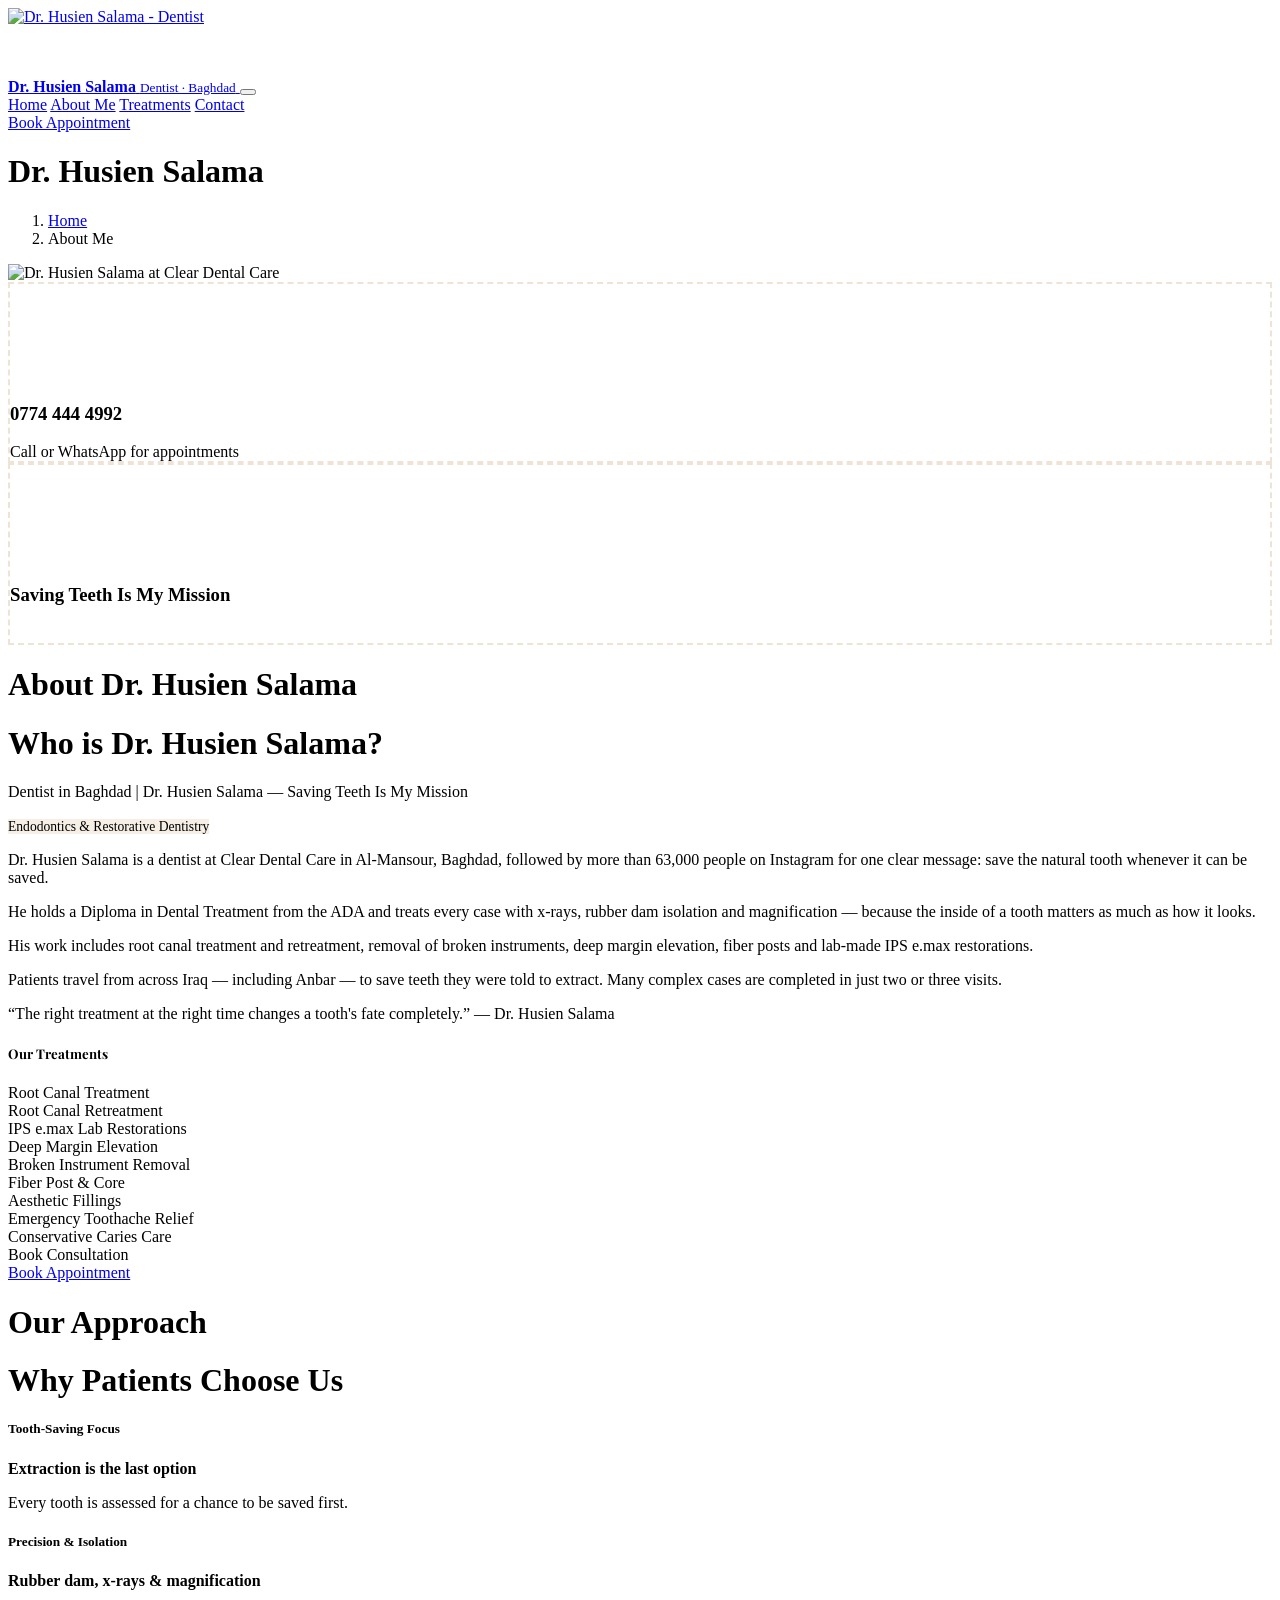
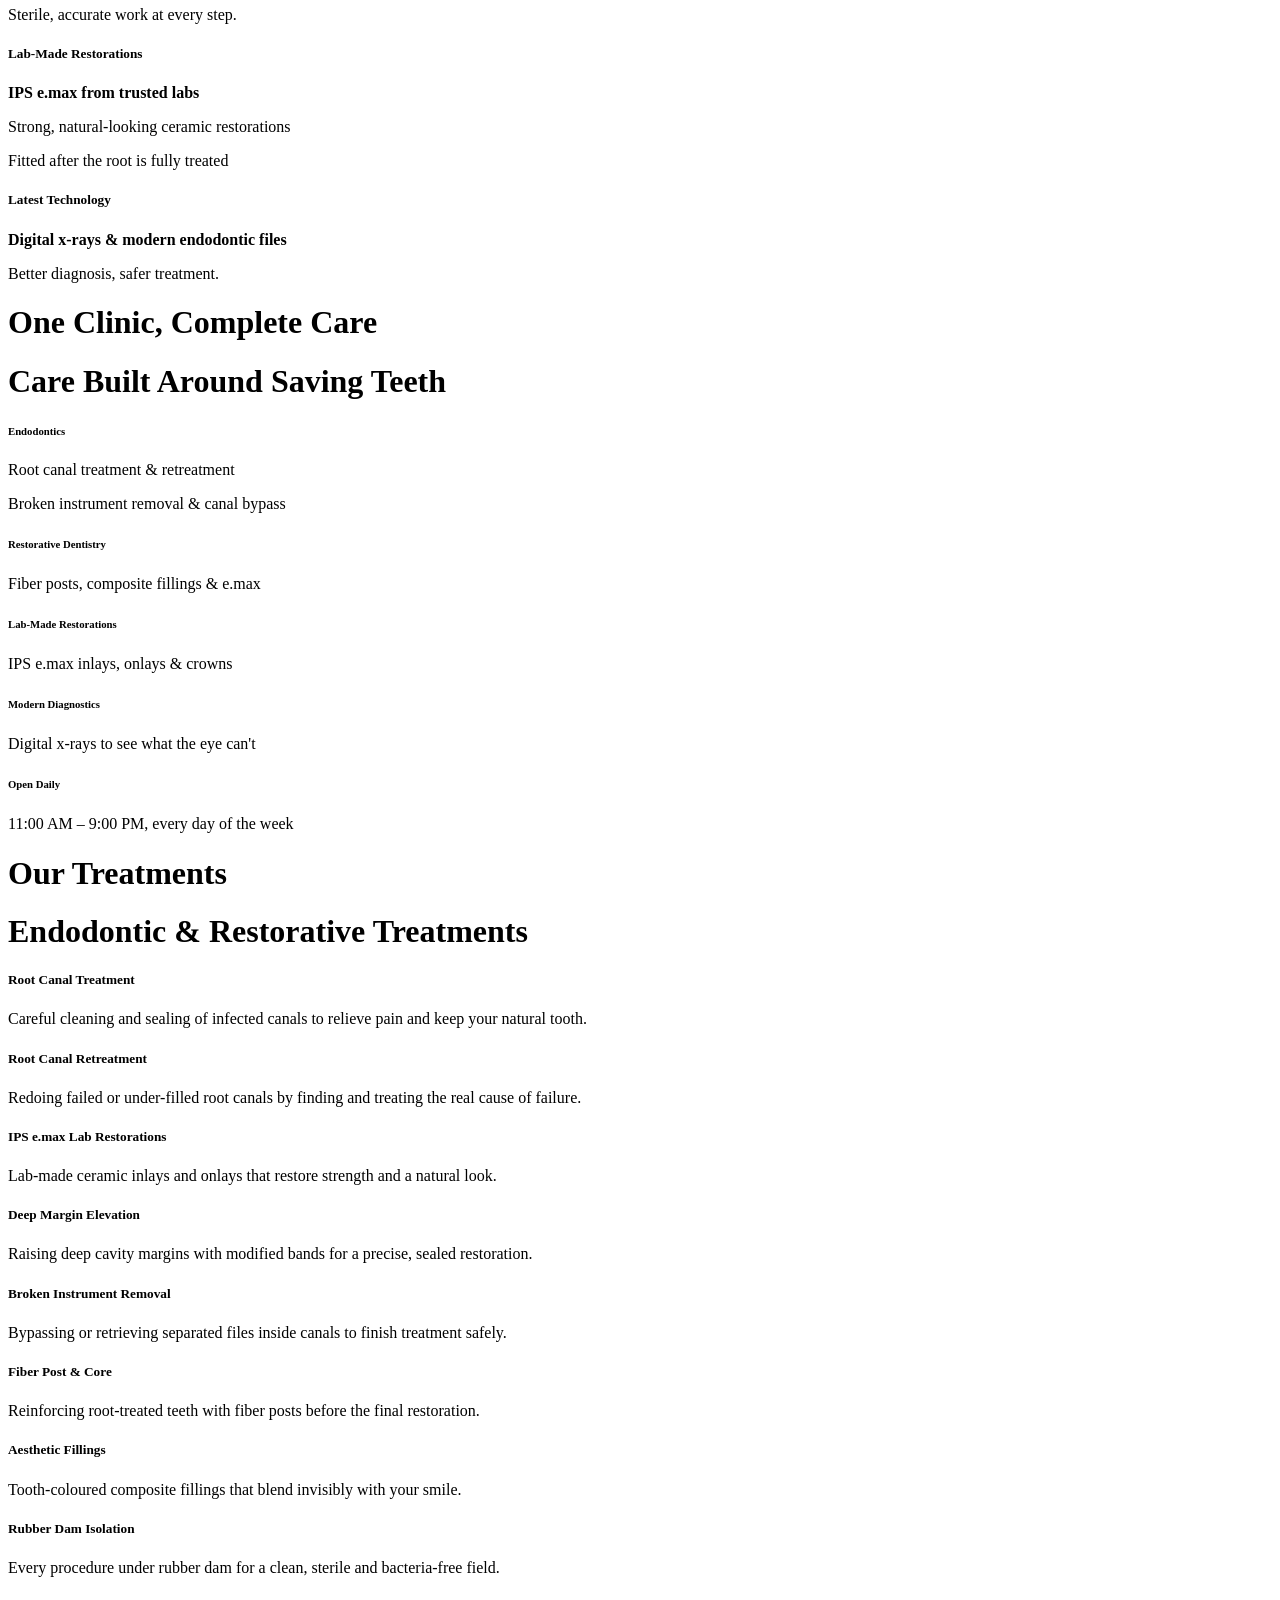
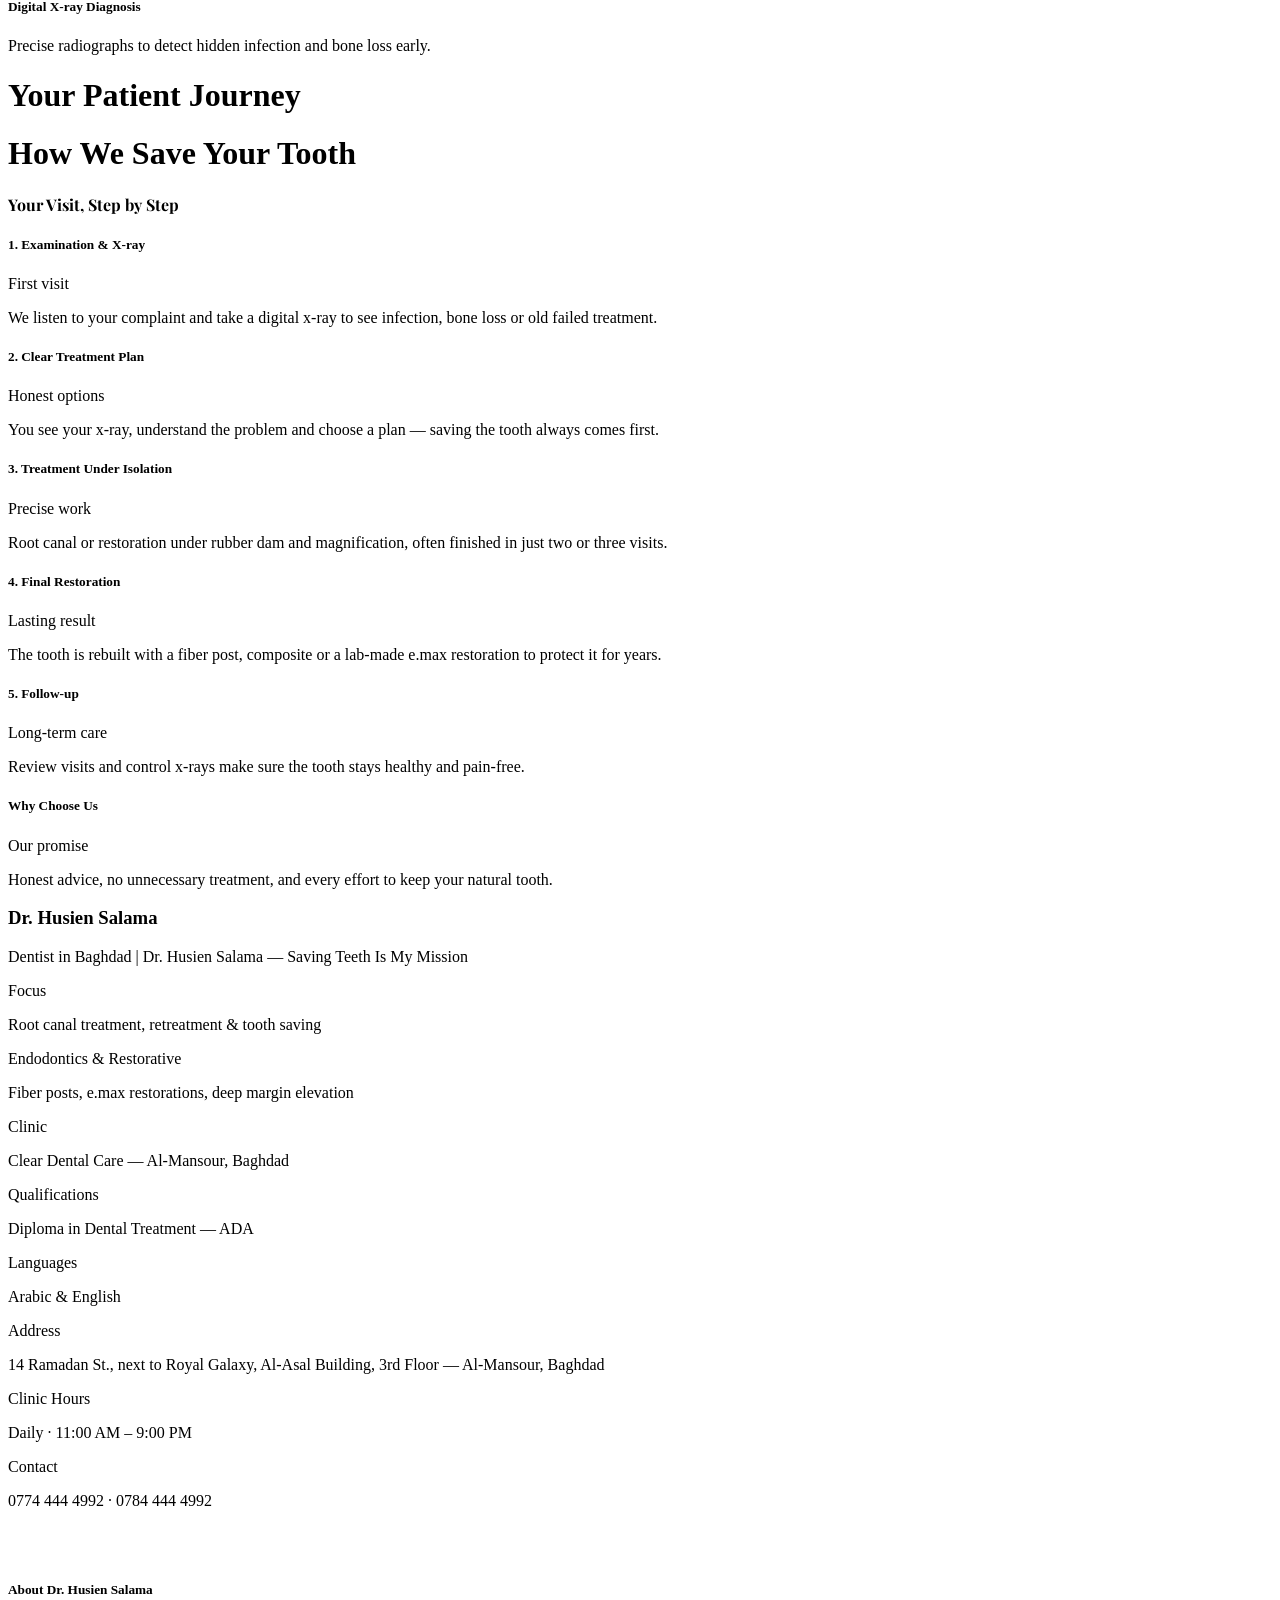
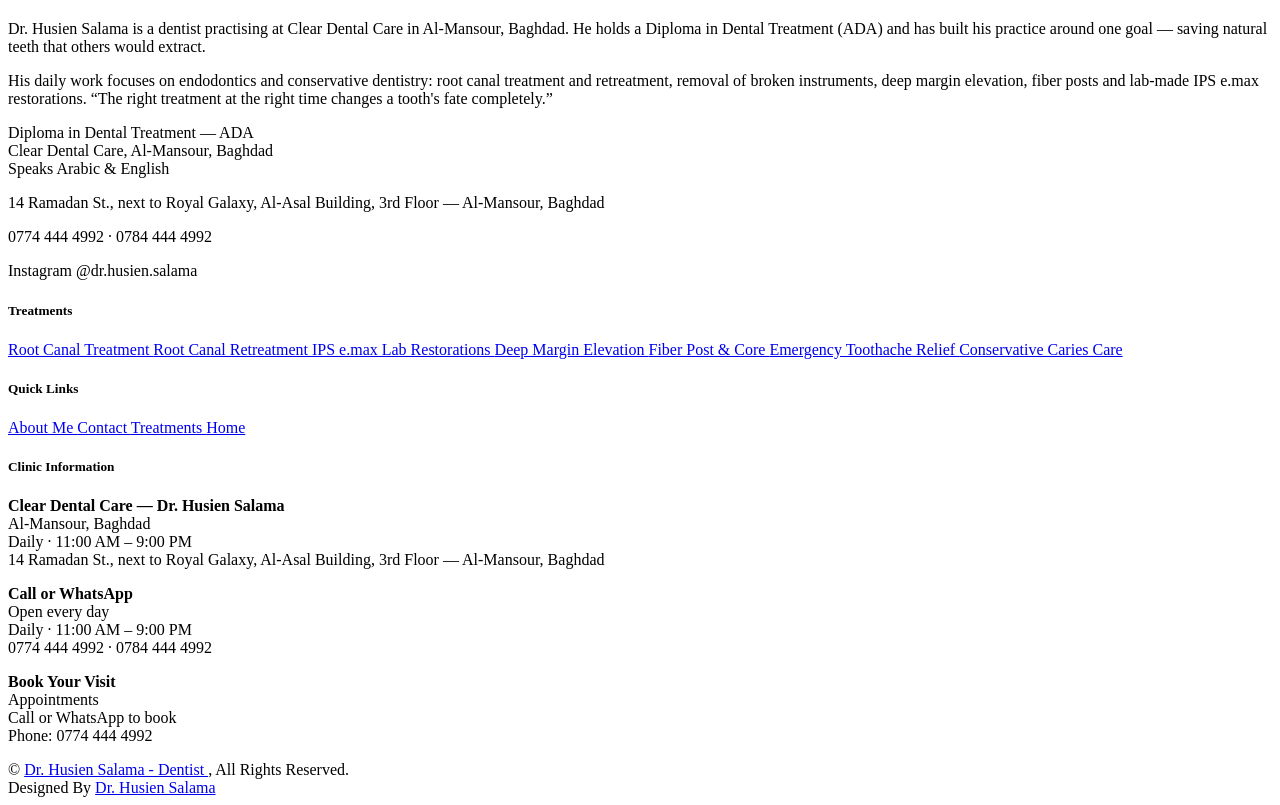
==== src/site/about.html @ 17c9bea0 "Work in progress" ====
<!DOCTYPE html><html lang="en"><head>
    <meta charset="utf-8">
    <title>Dr. Husien Salama | About | Dentist in Baghdad</title>
    <meta content="width=device-width, initial-scale=1.0" name="viewport">
    <meta content="Dr. Husien Salama, dentist Baghdad, root canal treatment, endodontics, root canal retreatment, e.max, deep margin elevation, Al-Mansour, Clear Dental Care" name="keywords">
    <meta content="Dr. Husien Salama is a dentist in Al-Mansour, Baghdad, focused on saving natural teeth with root canal treatment, retreatment and lab-made restorations." name="description">

    <link href="/site-icon.png" rel="icon" type="image/png"><link href="/site-icon.png" rel="apple-touch-icon">

    <link rel="preconnect" href="https://fonts.googleapis.com">
    <link rel="preconnect" href="https://fonts.gstatic.com" crossorigin="">
    <link href="https://fonts.googleapis.com/css2?family=Dancing+Script&amp;family=Playfair+Display:wght@500&amp;family=Work+Sans&amp;display=swap" rel="stylesheet">

    <link href="/icons-local.css" rel="stylesheet">

    <link href="lib/animate/animate.min.css" rel="stylesheet">
    <link href="lib/owlcarousel/assets/owl.carousel.min.css" rel="stylesheet">

    <link href="css/bootstrap.min.css" rel="stylesheet">
    <link href="css/style.css" rel="stylesheet">
     <link href="about.css" rel="stylesheet">
      <link href="home.css" rel="stylesheet">
    
    <link href="theme-gold.css" rel="stylesheet">
    <link href="about-premium.css" rel="stylesheet">
    <style>@view-transition{navigation:auto}</style>
</head>

<body class="about-editorial">

    <!-- nav -->
    <div class="container-fluid bg-light sticky-top p-0">
        <nav class="navbar navbar-expand-lg navbar-light p-0">
            <a href="index.html" class="navbar-brand py-2 px-3 me-0">
                <img loading="lazy" decoding="async" src="/img/doctor-logo.webp" alt="Dr. Husien Salama - Dentist" style="height: 70px; width: auto; display: block; object-fit: contain;">
                <span class="navbar-brand-copy">
                    <strong>Dr. Husien Salama</strong>
                    <small>Dentist · Baghdad</small>
                </span>
            </a>
            <button type="button" class="navbar-toggler me-4" data-bs-toggle="collapse" data-bs-target="#navbarCollapse">
                <span class="navbar-toggler-icon"></span>
            </button>
            <div class="collapse navbar-collapse p-3" id="navbarCollapse">
                <div class="navbar-nav mx-auto">
                    <a href="index.html" class="nav-item nav-link">Home</a>
                    <a href="about.html" class="nav-item nav-link active">About Me</a>
                    <a href="service.html" class="nav-item nav-link">Treatments</a>
                    <a href="contact.html" class="nav-item nav-link">Contact</a>
                </div>
                <div class="navbar-actions">
                    <div class="navbar-languages" aria-label="Language selector"></div>
                    <a class="btn btn-sm btn-primary" href="contact.html">Book Appointment</a>
                </div>
            </div>
        </nav>
    </div>
    <!-- nav -->

    
    <!-- Page Header -->
    <div class="container-fluid page-header py-5 mb-5">
        <div class="container text-center py-5">
            <h1 class="display-1 animated slideInLeft">Dr. Husien Salama</h1>
            <nav aria-label="breadcrumb">
                <ol class="breadcrumb justify-content-center animated slideInLeft mb-0">
                    <li class="breadcrumb-item"><a class="text-primary" href="index.html">Home</a></li>
                    <li class="breadcrumb-item active" aria-current="page">About Me</li>
                </ol>
            </nav>
        </div>
    </div>

    <!-- About Section (Bio + Quick details) -->
    <div class="container-fluid py-5 about-story">
        <div class="container">
            <div class="row g-5 about-intro-row">
                <div class="col-lg-6 wow fadeIn about-profile-column" data-wow-delay="0.2s">
                    <!-- Doktor görseli -->
                    <img loading="eager" decoding="async" fetchpriority="high" class="about-img-responsive mb-3" width="320" height="361" src="/img/doctor-about.webp" alt="Dr. Husien Salama at Clear Dental Care">
                    <div class="d-flex align-items-center bg-light rounded mb-3" style="border: 2px dashed rgba(191, 148, 86,0.25);">
                        <div class="btn-square flex-shrink-0 bg-primary" style="width: 100px; height: 100px;">
                            <i class="fa fa-phone fa-2x text-dark"></i>
                        </div>
                        <div class="px-3">
                            <h3>0774 444 4992</h3>
                            <span>Call or WhatsApp for appointments</span>
                        </div>
                    </div>
                    <div class="d-flex align-items-center rounded" style="border: 2px dashed rgba(191, 148, 86,0.25); background: linear-gradient(135deg, var(--bs-primary), #D2B07C);">
                        <div class="d-flex align-items-center justify-content-center flex-shrink-0" style="width: 100px; height: 100px; background: rgba(255,255,255,0.15);">
                            <i class="fas fa-user-md fa-2x text-white"></i>
                        </div>
                        <div class="px-3">
                            <h3 class="text-white mb-0">Saving Teeth Is My Mission</h3>
                            <span class="d-inline-block mt-1 px-3 py-1 rounded-pill" style="background: rgba(255,255,255,0.2); color: #fff; font-size: 0.78rem; font-weight: 700; letter-spacing: 1.5px; text-transform: uppercase;">Experience &amp; Care</span>
                        </div>
                    </div>
                </div>
                <div class="col-lg-6 wow fadeIn" data-wow-delay="0.5s">
                    <h1 class="font-dancing-script text-primary">About Dr. Husien Salama</h1>
                    <h1 class="mb-4">Who is Dr. Husien Salama?</h1>
                    <p class="text-primary fw-bold mb-3">Dentist in Baghdad | Dr. Husien Salama — Saving Teeth Is My Mission</p>
                    <span class="badge rounded-pill text-dark px-3 py-2 mb-3" style="background: rgba(191, 148, 86,0.15); border: 1.5px solid var(--bs-primary); font-size: 0.85rem;"><i class="fas fa-hand-holding-heart me-1" style="color: var(--bs-primary);"></i> Endodontics &amp; Restorative Dentistry</span>
                    <p class="mb-4">Dr. Husien Salama is a dentist at Clear Dental Care in Al-Mansour, Baghdad, followed by more than 63,000 people on Instagram for one clear message: save the natural tooth whenever it can be saved.</p>
                    <p class="mb-4">He holds a Diploma in Dental Treatment from the ADA and treats every case with x-rays, rubber dam isolation and magnification — because the inside of a tooth matters as much as how it looks.</p>
                    <p class="mb-4">His work includes root canal treatment and retreatment, removal of broken instruments, deep margin elevation, fiber posts and lab-made IPS e.max restorations.</p>
                    <p class="mb-4">Patients travel from across Iraq — including Anbar — to save teeth they were told to extract. Many complex cases are completed in just two or three visits.</p>
                    <p class="mb-4">“The right treatment at the right time changes a tooth's fate completely.” — Dr. Husien Salama</p>

                    <div class="mb-4">
                        <h5 class="mb-3" style="font-family: 'Playfair Display', serif;">Our Treatments</h5>
                        <div class="credential-pill"><i class="fas fa-check-circle"></i> Root Canal Treatment</div>
                        <div class="credential-pill"><i class="fas fa-check-circle"></i> Root Canal Retreatment</div>
                        <div class="credential-pill"><i class="fas fa-check-circle"></i> IPS e.max Lab Restorations</div>
                        <div class="credential-pill"><i class="fas fa-check-circle"></i> Deep Margin Elevation</div>
                        <div class="credential-pill"><i class="fas fa-check-circle"></i> Broken Instrument Removal</div>
                        <div class="credential-pill"><i class="fas fa-check-circle"></i> Fiber Post &amp; Core</div>
                        <div class="credential-pill"><i class="fas fa-check-circle"></i> Aesthetic Fillings</div>
                        <div class="credential-pill"><i class="fas fa-check-circle"></i> Emergency Toothache Relief</div>
                        <div class="credential-pill"><i class="fas fa-check-circle"></i> Conservative Caries Care</div>
                        <div class="credential-pill"><i class="fas fa-check-circle"></i> Book Consultation</div>
                    </div>

                    <a class="btn btn-primary text-uppercase px-5 py-3" href="contact.html">Book Appointment</a>
                </div>
            </div>
        </div>
    </div>

   <!-- qualifications -->

<div class="container-fluid py-5 about-education">
    <div class="container">

    <div class="text-center mb-5 wow fadeIn education-heading" data-wow-delay="0.1s">
        <h1 class="font-dancing-script text-primary">Our Approach</h1>
        <h1 class="mb-3">Why Patients Choose Us</h1>
    </div>

    <div class="row g-4">

        <!-- 1. MS -->
        <div class="col-md-6 col-lg-3 wow fadeIn" data-wow-delay="0.1s">
            <div class="cred-custom-card">

                <div class="cred-icon-title">
                    <div class="cred-icon-box">
                        <i class="fas fa-graduation-cap"></i>
                    </div>

                    <h5 class="cred-title">
                        Tooth-Saving Focus
                    </h5>
                </div>

                <div class="cred-body">
                    <p>
                        <strong>Extraction is the last option</strong>
                    </p>

                    <p>
                        Every tooth is assessed for a chance to be saved first.
                    </p>
                </div>

            </div>
        </div>


        <!-- 2. MBBS -->
        <div class="col-md-6 col-lg-3 wow fadeIn" data-wow-delay="0.2s">
            <div class="cred-custom-card">

                <div class="cred-icon-title">
                    <div class="cred-icon-box">
                        <i class="fas fa-user-md"></i>
                    </div>

                    <h5 class="cred-title">
                        Precision &amp; Isolation
                    </h5>
                </div>

                <div class="cred-body">
                    <p>
                        <strong>Rubber dam, x-rays &amp; magnification</strong>
                    </p>

                    <p>
                        Sterile, accurate work at every step.
                    </p>
                </div>

            </div>
        </div>


        <!-- 3. Medical Registration -->
        <div class="col-md-6 col-lg-3 wow fadeIn" data-wow-delay="0.3s">
            <div class="cred-custom-card">

                <div class="cred-icon-title">
                    <div class="cred-icon-box">
                        <i class="fas fa-id-card"></i>
                    </div>

                    <h5 class="cred-title">
                        Lab-Made Restorations
                    </h5>
                </div>

                <div class="cred-body">
                    <p>
                        <strong>IPS e.max from trusted labs</strong>
                    </p>

                    <p>
                        Strong, natural-looking ceramic restorations
                    </p>

                    <p>
                        Fitted after the root is fully treated
                    </p>
                </div>

            </div>
        </div>


        <!-- 4. MS -->
        <div class="col-md-6 col-lg-3 wow fadeIn" data-wow-delay="0.4s">
            <div class="cred-custom-card">

                <div class="cred-icon-title">
                    <div class="cred-icon-box">
                        <i class="fas fa-award"></i>
                    </div>

                    <h5 class="cred-title">
                        Latest Technology
                    </h5>
                </div>

                <div class="cred-body">
                    <p>
                        <strong>Digital x-rays &amp; modern endodontic files</strong>
                    </p>

                    <p>
                        Better diagnosis, safer treatment.
                    </p>
                </div>

            </div>
        </div>

    </div>
</div>


</div>

<!-- credentials -->

<div class="container-fluid py-5 bg-light about-experience">
    <div class="container">


    <div class="text-center mb-5 wow fadeIn" data-wow-delay="0.1s">
        <h1 class="font-dancing-script text-primary">One Clinic, Complete Care</h1>
        <h1 class="mb-3">Care Built Around Saving Teeth</h1>
    </div>

    <div class="row g-4">

        <!-- MS -->
        <div class="col-md-6 col-lg-4 wow fadeIn">
            <div class="qual-card">
                <div class="qual-icon">
                    <i class="fas fa-award"></i>
                </div>
                <div>
                    <h6>Endodontics</h6>
                    <p>Root canal treatment &amp; retreatment</p>
                    <p>Broken instrument removal &amp; canal bypass</p>
                </div>
            </div>
        </div>

        <!-- SOSB -->
        <div class="col-md-6 col-lg-4 wow fadeIn">
            <div class="qual-card">
                <div class="qual-icon">
                    <i class="fas fa-user-md"></i>
                </div>
                <div>
                    <h6>Restorative Dentistry</h6>
                    <p>Fiber posts, composite fillings &amp; e.max</p>
                </div>
            </div>
        </div>

        <!-- SPSB -->
        <div class="col-md-6 col-lg-4 wow fadeIn">
            <div class="qual-card">
                <div class="qual-icon">
                    <i class="fas fa-hand-holding-heart"></i>
                </div>
                <div>
                    <h6>Lab-Made Restorations</h6>
                    <p>IPS e.max inlays, onlays &amp; crowns</p>
                </div>
            </div>
        </div>

        <!-- ISAPS -->
        <div class="col-md-6 col-lg-4 wow fadeIn">
            <div class="qual-card">
                <div class="qual-icon">
                    <i class="fas fa-star-of-life"></i>
                </div>
                <div>
                    <h6>Modern Diagnostics</h6>
                    <p>Digital x-rays to see what the eye can't</p>
                </div>
            </div>
        </div>

        <!-- BSAPS -->
        <div class="col-md-6 col-lg-4 wow fadeIn">
            <div class="qual-card">
                <div class="qual-icon">
                    <i class="fas fa-spa"></i>
                </div>
                <div>
                    <h6>Open Daily</h6>
                    <p>11:00 AM – 9:00 PM, every day of the week</p>
                </div>
            </div>
        </div>

    </div>
</div>

</div>

<!-- Specialized Training & Workshop -->

<div class="container-fluid py-5 about-expertise">
    <div class="container">

    <div class="text-center mb-5 wow fadeIn" data-wow-delay="0.1s">
        <h1 class="font-dancing-script text-primary">Our Treatments</h1>
        <h1 class="mb-3">Endodontic &amp; Restorative Treatments</h1>
    </div>

    <div class="row g-4">

        <!-- Advanced Microsurgery Training -->
        <div class="col-md-6 col-lg-4 wow fadeIn" data-wow-delay="0.1s">
            <div class="membership-card">
                <div class="membership-icon">
                    <i class="fas fa-microscope"></i>
                </div>
                <div class="membership-body">
                    <h5 class="membership-org">Root Canal Treatment</h5>
                    <p class="membership-name">Careful cleaning and sealing of infected canals to relieve pain and keep your natural tooth.</p>
                </div>
            </div>
        </div>

        <!-- Diz ve Kalça Cerrahisi -->
        <div class="col-md-6 col-lg-4 wow fadeIn" data-wow-delay="0.2s">
            <div class="membership-card">
                <div class="membership-icon">
                    <i class="fas fa-ribbon"></i>
                </div>
                <div class="membership-body">
                    <h5 class="membership-org">Root Canal Retreatment</h5>
                    <p class="membership-name">Redoing failed or under-filled root canals by finding and treating the real cause of failure.</p>
                </div>
            </div>
        </div>

        <!-- Advanced Training on Hand Surgery -->
        <div class="col-md-6 col-lg-4 wow fadeIn" data-wow-delay="0.3s">
            <div class="membership-card">
                <div class="membership-icon">
                    <i class="fas fa-hand"></i>
                </div>
                <div class="membership-body">
                    <h5 class="membership-org">IPS e.max Lab Restorations</h5>
                    <p class="membership-name">Lab-made ceramic inlays and onlays that restore strength and a natural look.</p>
                </div>
            </div>
        </div>

        <!-- Bone and Soft Tissue Tumor Surgery -->
        <div class="col-md-6 col-lg-4 wow fadeIn" data-wow-delay="0.4s">
            <div class="membership-card">
                <div class="membership-icon">
                    <i class="fas fa-procedures"></i>
                </div>
                <div class="membership-body">
                    <h5 class="membership-org">Deep Margin Elevation</h5>
                    <p class="membership-name">Raising deep cavity margins with modified bands for a precise, sealed restoration.</p>
                </div>
            </div>
        </div>

        <!-- Ayak ve Ayak Bileği Cerrahisi -->
        <div class="col-md-6 col-lg-4 wow fadeIn" data-wow-delay="0.5s">
            <div class="membership-card">
                <div class="membership-icon">
                    <i class="fas fa-user-injured"></i>
                </div>
                <div class="membership-body">
                    <h5 class="membership-org">Broken Instrument Removal</h5>
                    <p class="membership-name">Bypassing or retrieving separated files inside canals to finish treatment safely.</p>
                </div>
            </div>
        </div>

        <!-- Advanced Training on Burn & Reconstruction -->
        <div class="col-md-6 col-lg-4 wow fadeIn" data-wow-delay="0.6s">
            <div class="membership-card">
                <div class="membership-icon">
                    <i class="fas fa-fire"></i>
                </div>
                <div class="membership-body">
                    <h5 class="membership-org">Fiber Post &amp; Core</h5>
                    <p class="membership-name">Reinforcing root-treated teeth with fiber posts before the final restoration.</p>
                </div>
            </div>
        </div>

        <!-- Deformity Surgery -->
        <div class="col-md-6 col-lg-4 wow fadeIn" data-wow-delay="0.7s">
            <div class="membership-card">
                <div class="membership-icon">
                    <i class="fas fa-user-injured"></i>
                </div>
                <div class="membership-body">
                    <h5 class="membership-org">Aesthetic Fillings</h5>
                    <p class="membership-name">Tooth-coloured composite fillings that blend invisibly with your smile.</p>
                </div>
            </div>
        </div>

        <!-- Advanced Training on Aesthetic Breast Surgery -->
        <div class="col-md-6 col-lg-4 wow fadeIn" data-wow-delay="0.8s">
            <div class="membership-card">
                <div class="membership-icon">
                    <i class="fas fa-heartbeat"></i>
                </div>
                <div class="membership-body">
                    <h5 class="membership-org">Rubber Dam Isolation</h5>
                    <p class="membership-name">Every procedure under rubber dam for a clean, sterile and bacteria-free field.</p>
                </div>
            </div>
        </div>

        <!-- Advanced Training on Flap Surgery -->
        <div class="col-md-6 col-lg-4 wow fadeIn" data-wow-delay="0.9s">
            <div class="membership-card">
                <div class="membership-icon">
                    <i class="fas fa-procedures"></i>
                </div>
                <div class="membership-body">
                    <h5 class="membership-org">Digital X-ray Diagnosis</h5>
                    <p class="membership-name">Precise radiographs to detect hidden infection and bone loss early.</p>
                </div>
            </div>
        </div>

    </div>
</div>


</div>



    <!-- Professional Journey + Profile Card (right side) -->
    <div class="container-fluid py-5 bg-light about-journey">
        <div class="container">
            <div class="text-center mb-5 wow fadeIn" data-wow-delay="0.1s">
                <h1 class="font-dancing-script text-primary">Your Patient Journey</h1>
                <h1 class="mb-3">How We Save Your Tooth</h1>
            </div>
            <div class="row g-5">
                <div class="col-lg-6 wow fadeIn" data-wow-delay="0.2s">
                    <h4 class="mb-4" style="font-family: 'Playfair Display', serif;">Your Visit, Step by Step</h4>
                    <div class="timeline-item">
                        <h5>1. Examination &amp; X-ray</h5>
                        <span class="text-primary">First visit</span>
                        <p>We listen to your complaint and take a digital x-ray to see infection, bone loss or old failed treatment.</p>
                    </div>
                    <div class="timeline-item">
                        <h5>2. Clear Treatment Plan</h5>
                        <span class="text-primary">Honest options</span>
                        <p>You see your x-ray, understand the problem and choose a plan — saving the tooth always comes first.</p>
                    </div>
                    <div class="timeline-item">
                        <h5>3. Treatment Under Isolation</h5>
                        <span class="text-primary">Precise work</span>
                        <p>Root canal or restoration under rubber dam and magnification, often finished in just two or three visits.</p>
                    </div>
                    <div class="timeline-item">
                        <h5>4. Final Restoration</h5>
                        <span class="text-primary">Lasting result</span>
                        <p>The tooth is rebuilt with a fiber post, composite or a lab-made e.max restoration to protect it for years.</p>
                    </div>
                    <div class="timeline-item">
                        <h5>5. Follow-up</h5>
                        <span class="text-primary">Long-term care</span>
                        <p>Review visits and control x-rays make sure the tooth stays healthy and pain-free.</p>
                    </div>
                    <div class="timeline-item">
                        <h5>Why Choose Us</h5>
                        <span class="text-primary">Our promise</span>
                        <p>Honest advice, no unnecessary treatment, and every effort to keep your natural tooth.</p>
                    </div>
                </div>

                <div class="col-lg-6 wow fadeIn" data-wow-delay="0.4s">
                    <div class="profile-card">
                        <div class="profile-card-header">
                            <h3>Dr. Husien Salama</h3>
                            <p class="mb-0">Dentist in Baghdad | Dr. Husien Salama — Saving Teeth Is My Mission</p>
                        </div>
                        <div class="profile-card-body">
                            <div class="profile-detail">
                                <i class="fas fa-graduation-cap"></i>
                                <div>
                                    <p class="label">Focus</p>
                                    <p class="value">Root canal treatment, retreatment &amp; tooth saving</p>
                                </div>
                            </div>
                            <div class="profile-detail">
                                <i class="fas fa-certificate"></i>
                                <div>
                                    <p class="label">Endodontics &amp; Restorative</p>
                                    <p class="value">Fiber posts, e.max restorations, deep margin elevation</p>
                                </div>
                            </div>
                            <div class="profile-detail">
                                <i class="fas fa-hospital"></i>
                                <div>
                                    <p class="label">Clinic</p>
                                    <p class="value">Clear Dental Care — Al-Mansour, Baghdad</p>
                                </div>
                            </div>
                            <div class="profile-detail">
                                <i class="fas fa-id-badge"></i>
                                <div>
                                    <p class="label">Qualifications</p>
                                    <p class="value">Diploma in Dental Treatment — ADA</p>
                                </div>
                            </div>
                            <div class="profile-detail">
                                <i class="fas fa-globe-americas"></i>
                                <div>
                                    <p class="label">Languages</p>
                                    <p class="value">Arabic &amp; English</p>
                                </div>
                            </div>
                            <div class="profile-detail">
                                <i class="fas fa-stethoscope"></i>
                                <div>
                                    <p class="label">Address</p>
                                    <p class="value">14 Ramadan St., next to Royal Galaxy, Al-Asal Building, 3rd Floor — Al-Mansour, Baghdad</p>
                                </div>
                            </div>
                            <div class="profile-detail">
                                <i class="fas fa-clock"></i>
                                <div>
                                    <p class="label">Clinic Hours</p>
                                    <p class="value">Daily · 11:00 AM – 9:00 PM</p>
                                </div>
                            </div>
                            <div class="profile-detail">
                                <i class="fas fa-phone-alt"></i>
                                <div>
                                    <p class="label">Contact</p>
                                    <p class="value">0774 444 4992 · 0784 444 4992</p>
                                </div>
                            </div>
                        </div>
                    </div>
                </div>
            </div>
        </div>
    </div>
<!-- Footer -->
<div class="container-fluid footer position-relative bg-dark text-white-50 py-5 mt-5 wow fadeIn" data-wow-delay="0.2s">

    <div class="container py-5">

        <div class="row g-5">

            <!-- Doctor Information -->
            <div class="col-lg-6 pe-lg-5">

                <a href="#" class="navbar-brand">
                    <img loading="lazy" decoding="async" src="/img/doctor-logo.webp" alt="Dr. Husien Salama" style="height: 80px;
                               width: auto;
                               object-fit: contain;
                               margin-bottom: 1rem;
                               filter: brightness(0) invert(1);">
                </a>

                <h5 class="footer-about-title">About Dr. Husien Salama</h5>
                <p class="footer-about-copy">Dr. Husien Salama is a dentist practising at Clear Dental Care in Al-Mansour, Baghdad. He holds a Diploma in Dental Treatment (ADA) and has built his practice around one goal — saving natural teeth that others would extract.</p>
                <p class="footer-about-copy">His daily work focuses on endodontics and conservative dentistry: root canal treatment and retreatment, removal of broken instruments, deep margin elevation, fiber posts and lab-made IPS e.max restorations. “The right treatment at the right time changes a tooth's fate completely.”</p>
                <p class="footer-about-credentials">Diploma in Dental Treatment — ADA<br>Clear Dental Care, Al-Mansour, Baghdad<br>Speaks Arabic &amp; English</p>

                <p class="mb-2">
                    <i class="fa fa-map-marker-alt me-2"></i>
                    14 Ramadan St., next to Royal Galaxy, Al-Asal Building, 3rd Floor — Al-Mansour, Baghdad
                </p>

                <p class="mb-2">
                    <i class="fa fa-phone-alt me-2"></i>
                    0774 444 4992 · 0784 444 4992
                </p>

                <p class="mb-2">
                    <i class="fab fa-instagram me-2"></i>
                    Instagram @dr.husien.salama
                </p>

                <div class="d-flex justify-content-start mt-4">

                    <a class="btn btn-sm-square btn-primary me-3" href="https://www.instagram.com/dr.husien.salama/" target="_blank" rel="noopener noreferrer">

                        <i class="fab fa-instagram"></i>

                    </a>

                    <a class="btn btn-sm-square btn-primary me-3" href="https://wa.me/9647744444992" target="_blank">

                        <i class="fab fa-whatsapp"></i>

                    </a>

                </div>

            </div>


            <!-- Footer Links -->
            <div class="col-lg-6 ps-lg-5">

                <div class="row g-4">

                    <!-- Surgical Services -->
                    <div class="col-sm-6">

                        <h5 class="text-primary mb-4">
                            Treatments
                        </h5>

                        <a class="btn btn-link" href="#">
                            Root Canal Treatment
                        </a>

                        <a class="btn btn-link" href="#">
                            Root Canal Retreatment
                        </a>

                        <a class="btn btn-link" href="#">
                            IPS e.max Lab Restorations
                        </a>

                        <a class="btn btn-link" href="#">
                            Deep Margin Elevation
                        </a>

                        <a class="btn btn-link" href="#">
                            Fiber Post &amp; Core
                        </a>

                        <a class="btn btn-link" href="#">
                            Emergency Toothache Relief
                        </a>

                        <a class="btn btn-link" href="#">
                            Conservative Caries Care
                        </a>

                    </div>


                    <!-- Quick Links -->
                    <div class="col-sm-6">

                        <h5 class="text-primary mb-4">
                            Quick Links
                        </h5>

                        <a class="btn btn-link" href="about.html">
                            About Me
                        </a>

                        <a class="btn btn-link" href="contact.html">
                            Contact
                        </a>

                        <a class="btn btn-link" href="service.html">
                            Treatments
                        </a>

                        <a class="btn btn-link" href="index.html">
                            Home
                        </a>

                    </div>


                    <!-- Chamber Information -->
                    <div class="col-sm-12">

                        <h5 class="text-primary mb-4">
                            Clinic Information
                        </h5>


                        <!-- Chamber 1 -->
                        <p class="text-white-50 mb-3">

                            <strong class="text-white">
                                Clear Dental Care — Dr. Husien Salama
                            </strong>
                            <br>

                            <i class="fas fa-calendar-alt me-2"></i>
                            Al-Mansour, Baghdad
                            <br>

                            <i class="fas fa-clock me-2"></i>
                            Daily · 11:00 AM – 9:00 PM
                            <br>

                            <i class="fas fa-map-marker-alt me-2"></i>
                            14 Ramadan St., next to Royal Galaxy, Al-Asal Building, 3rd Floor — Al-Mansour, Baghdad
                            

                        </p>


                        <!-- Chamber 2 -->
                        <p class="text-white-50 mb-3">

                            <strong class="text-white">
                                Call or WhatsApp
                            </strong>
                            <br>

                            <i class="fas fa-calendar-alt me-2"></i>
                            Open every day
                            <br>

                            <i class="fas fa-clock me-2"></i>
                            Daily · 11:00 AM – 9:00 PM
                            <br>

                            <i class="fas fa-map-marker-alt me-2"></i>
                            0774 444 4992 · 0784 444 4992

                        </p>


                        <!-- Chamber 3 -->
                        <p class="text-white-50 mb-0">

                            <strong class="text-white">
                                Book Your Visit
                            </strong>
                            <br>

                            <i class="fas fa-calendar-alt me-2"></i>
                            Appointments
                            <br>

                            <i class="fas fa-clock me-2"></i>
                            Call or WhatsApp to book
                            <br>

                            <i class="fas fa-map-marker-alt me-2"></i>
                            Phone: 0774 444 4992

                        </p>

                    </div>

                </div>

            </div>

        </div>

    </div>

</div>


<!-- Copyright Footer -->
<div class="container-fluid bg-dark text-white border-top border-secondary py-4 wow fadeIn" data-wow-delay="0.1s">

    <div class="container">

        <div class="row">

            <div class="col-md-6 text-center text-md-start mb-3 mb-md-0">

                ©

                <a class="border-bottom" href="#">

                    Dr. Husien Salama - Dentist

                </a>, All Rights Reserved.

            </div>


            <div class="col-md-6 text-center text-md-end">

                Designed By

                <a class="border-bottom" href="https://www.instagram.com/dr.husien.salama/" target="_blank">

                    Dr. Husien Salama

                </a>

            </div>

        </div>

    </div>

</div>

<!-- footer -->


    <a href="#" class="btn btn-lg btn-primary btn-lg-square back-to-top"><i class="bi bi-arrow-up"></i></a>

    <script src="lib/jquery/jquery.min.js" defer=""></script>
    <script src="lib/bootstrap/bootstrap.bundle.min.js" defer=""></script>
    <script src="lib/wow/wow.min.js" defer=""></script>
    <script src="lib/easing/easing.min.js" defer=""></script>
    <script src="lib/waypoints/waypoints.min.js" defer=""></script>
    <script src="lib/counterup/counterup.min.js" defer=""></script>
    <script src="lib/owlcarousel/owl.carousel.min.js" defer=""></script>
    <script src="js/main.js" defer=""></script>
    <script src="js/i18n.js" defer=""></script>
    <script src="js/speed.js" defer=""></script>


</body></html>
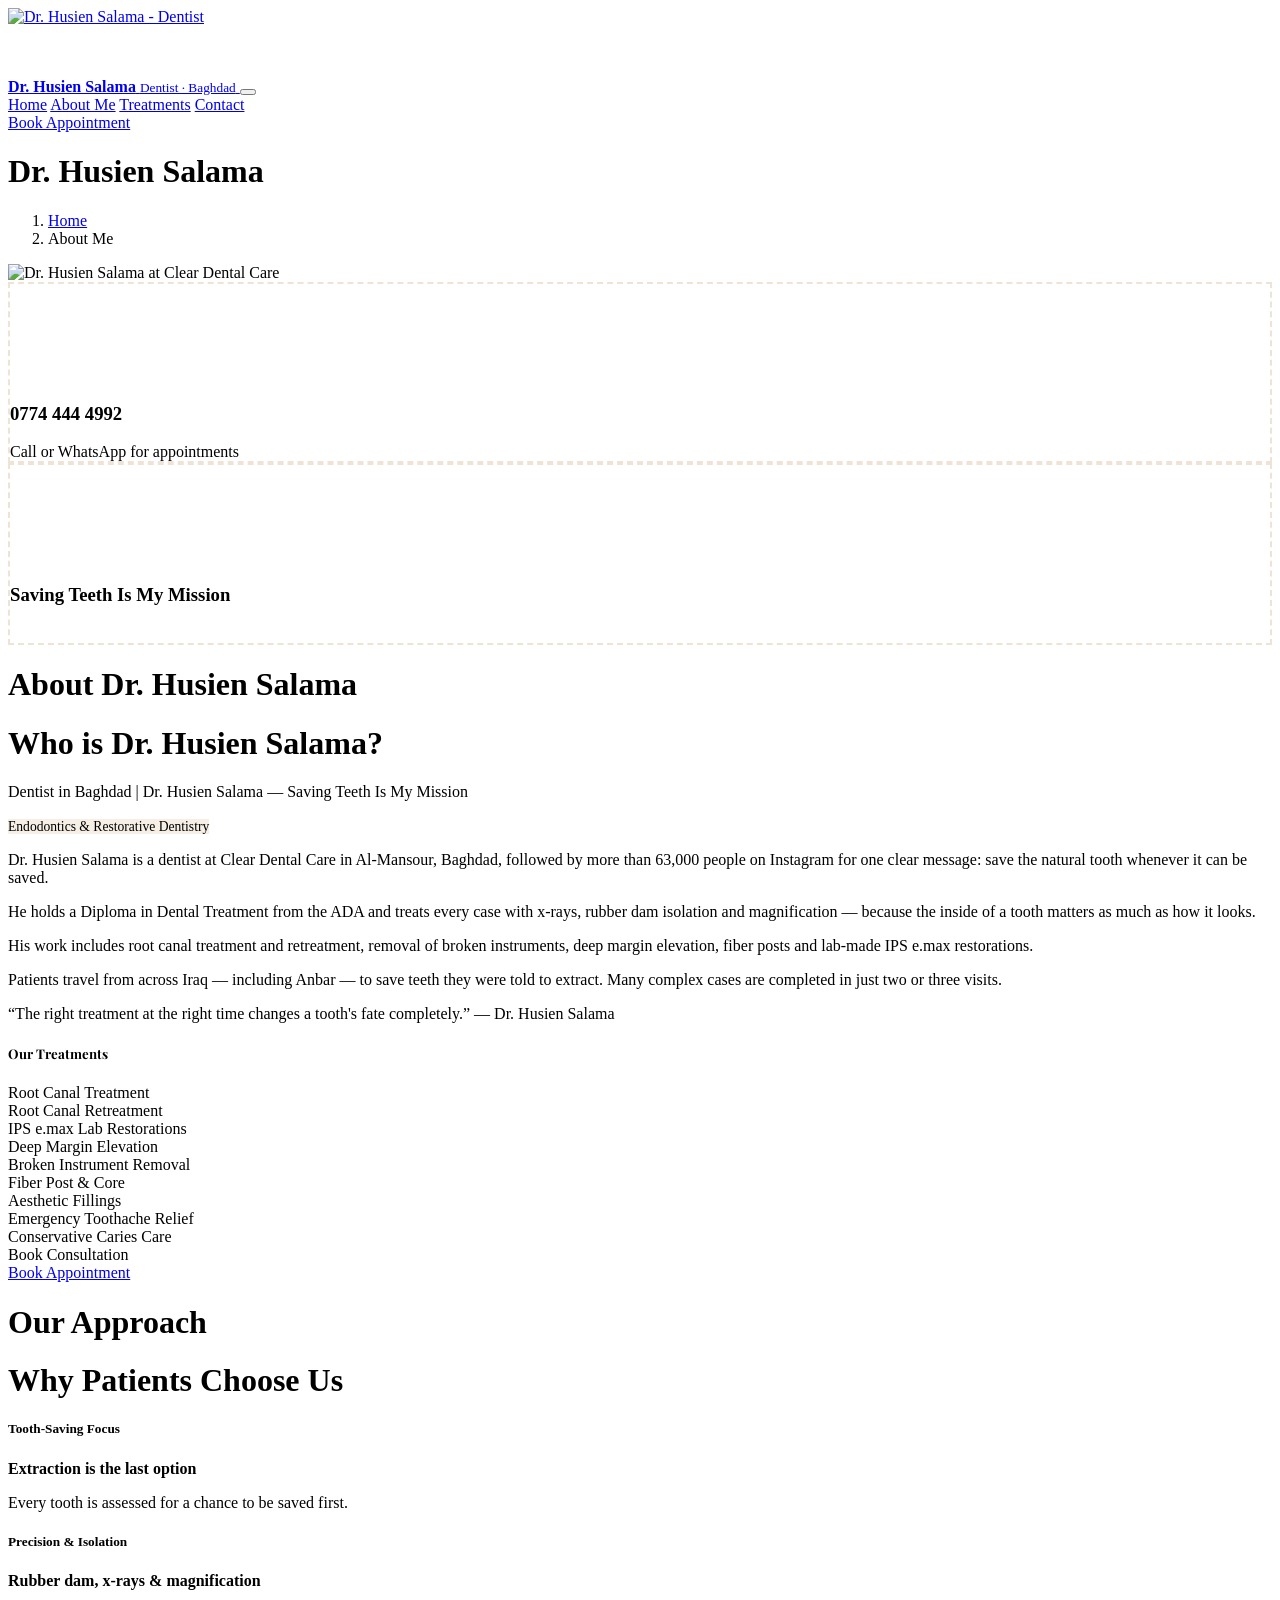
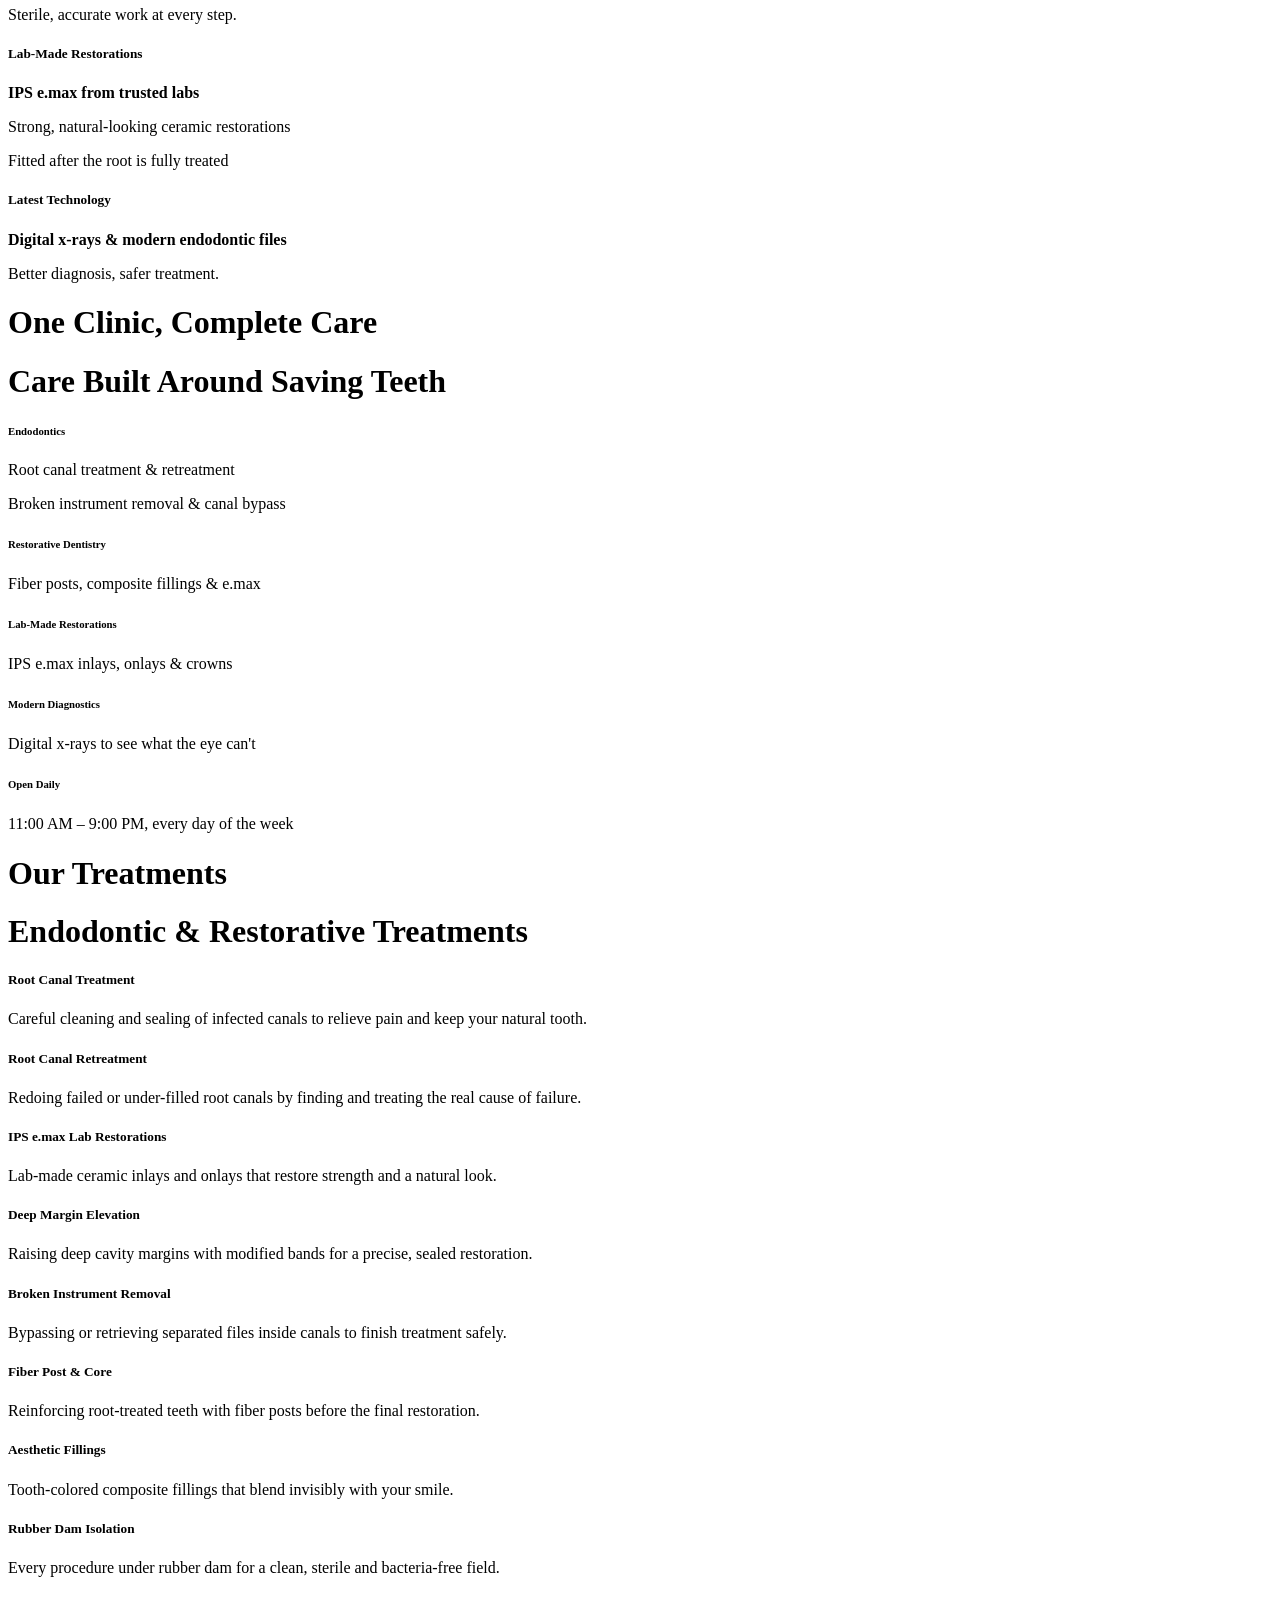
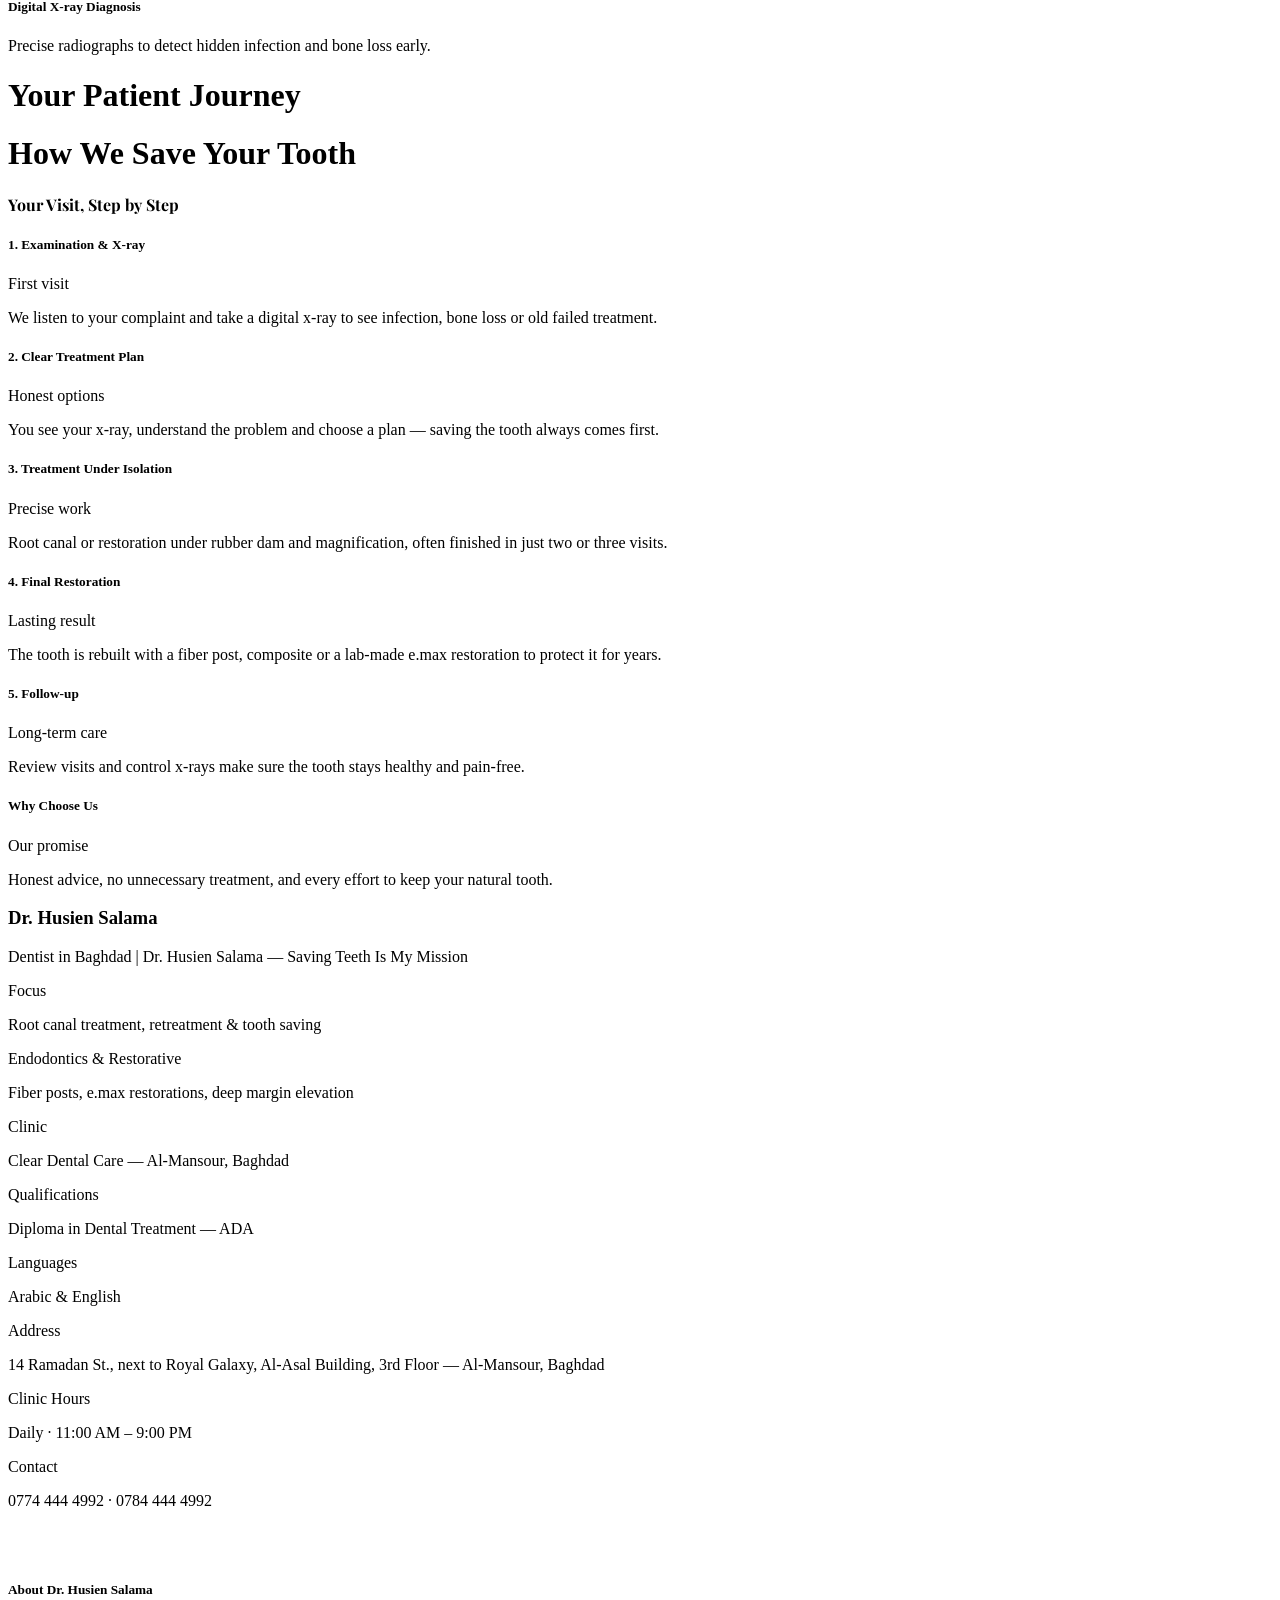
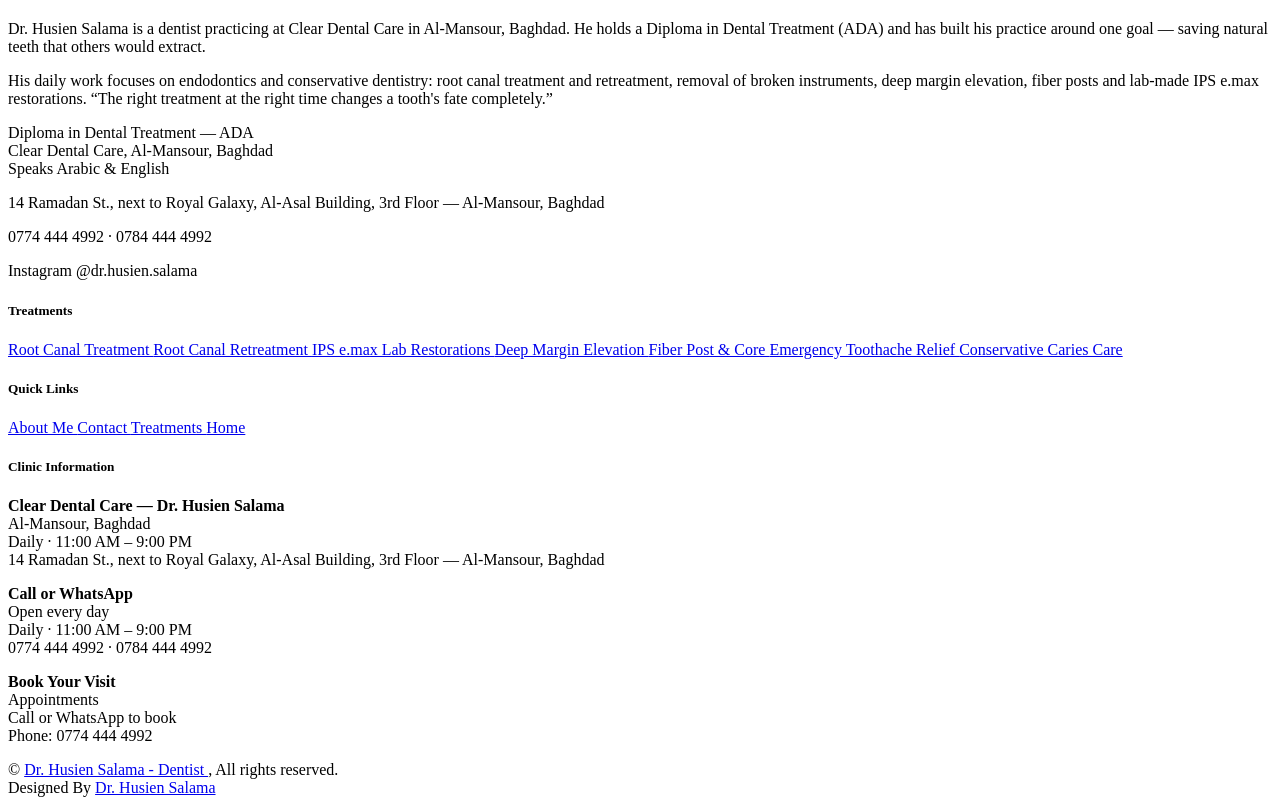
==== commit 6d3c1f60: "Changes" ====
--- a/src/site/about.html
+++ b/src/site/about.html
@@ -24,6 +24,7 @@
     <link href="theme-gold.css" rel="stylesheet">
     <link href="about-premium.css" rel="stylesheet">
     <style>@view-transition{navigation:auto}</style>
+    <link href="/rtl.css" rel="stylesheet">
 </head>
 
 <body class="about-editorial">
@@ -443,7 +444,7 @@
                 </div>
                 <div class="membership-body">
                     <h5 class="membership-org">Aesthetic Fillings</h5>
-                    <p class="membership-name">Tooth-coloured composite fillings that blend invisibly with your smile.</p>
+                    <p class="membership-name">Tooth-colored composite fillings that blend invisibly with your smile.</p>
                 </div>
             </div>
         </div>
@@ -612,7 +613,7 @@
                 </a>
 
                 <h5 class="footer-about-title">About Dr. Husien Salama</h5>
-                <p class="footer-about-copy">Dr. Husien Salama is a dentist practising at Clear Dental Care in Al-Mansour, Baghdad. He holds a Diploma in Dental Treatment (ADA) and has built his practice around one goal — saving natural teeth that others would extract.</p>
+                <p class="footer-about-copy">Dr. Husien Salama is a dentist practicing at Clear Dental Care in Al-Mansour, Baghdad. He holds a Diploma in Dental Treatment (ADA) and has built his practice around one goal — saving natural teeth that others would extract.</p>
                 <p class="footer-about-copy">His daily work focuses on endodontics and conservative dentistry: root canal treatment and retreatment, removal of broken instruments, deep margin elevation, fiber posts and lab-made IPS e.max restorations. “The right treatment at the right time changes a tooth's fate completely.”</p>
                 <p class="footer-about-credentials">Diploma in Dental Treatment — ADA<br>Clear Dental Care, Al-Mansour, Baghdad<br>Speaks Arabic &amp; English</p>
 
@@ -766,7 +767,7 @@
                             Daily · 11:00 AM – 9:00 PM
                             <br>
 
-                            <i class="fas fa-map-marker-alt me-2"></i>
+                            <i class="fas fa-phone-alt me-2"></i>
                             0774 444 4992 · 0784 444 4992
 
                         </p>
@@ -821,7 +822,7 @@
 
                     Dr. Husien Salama - Dentist
 
-                </a>, All Rights Reserved.
+                </a>, All rights reserved.
 
             </div>
 
